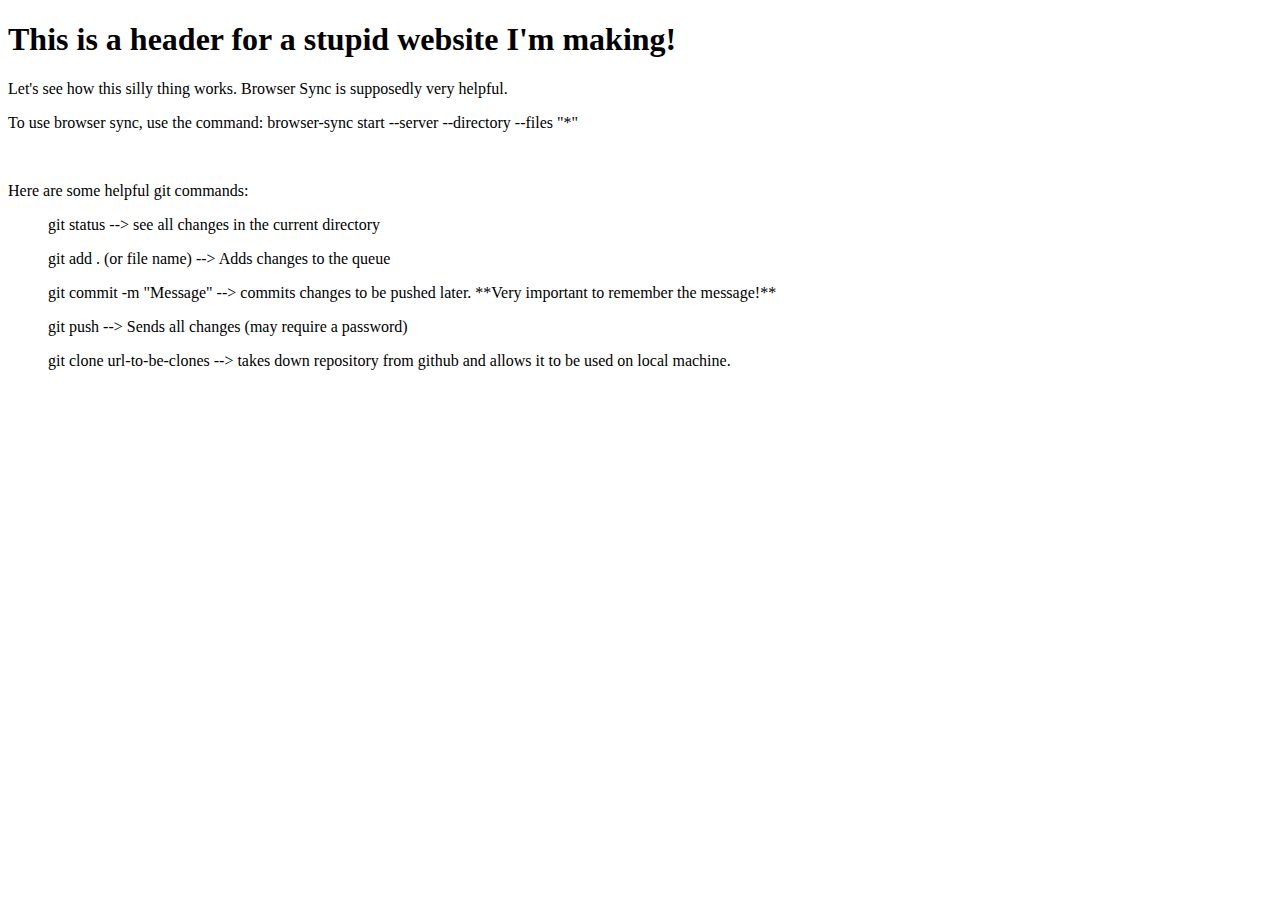
==== index.html @ c66693e4 "Fixing my stupid mistakes." ====
<!DOCTYPE html>
<html lang="en">
<head>
    <meta charset="UTF-8">
    <meta name="viewport" content="width=device-width, initial-scale=1.0">
    <title>Document</title>
</head>
<body>
    <h1>This is a header for a stupid website I'm making!</h1>
    <p>Let's see how this silly thing works. Browser Sync is supposedly very helpful.</p>
    <p>To use browser sync, use the command: browser-sync start --server --directory --files "*"</p>
    <br>
    <p>Here are some helpful git commands:
        <ul>git status --> see all changes in the current directory</ul>
        <ul>git add . (or file name) --> Adds changes to the queue</ul>
        <ul>git commit -m "Message" --> commits changes to be pushed later. **Very important to remember the message!**</ul>
        <ul>git push --> Sends all changes (may require a password)</ul>
        <ul>git clone url-to-be-clones --> takes down repository from github and allows it to be used on local machine.</ul>
    </p>

</body>
</html>
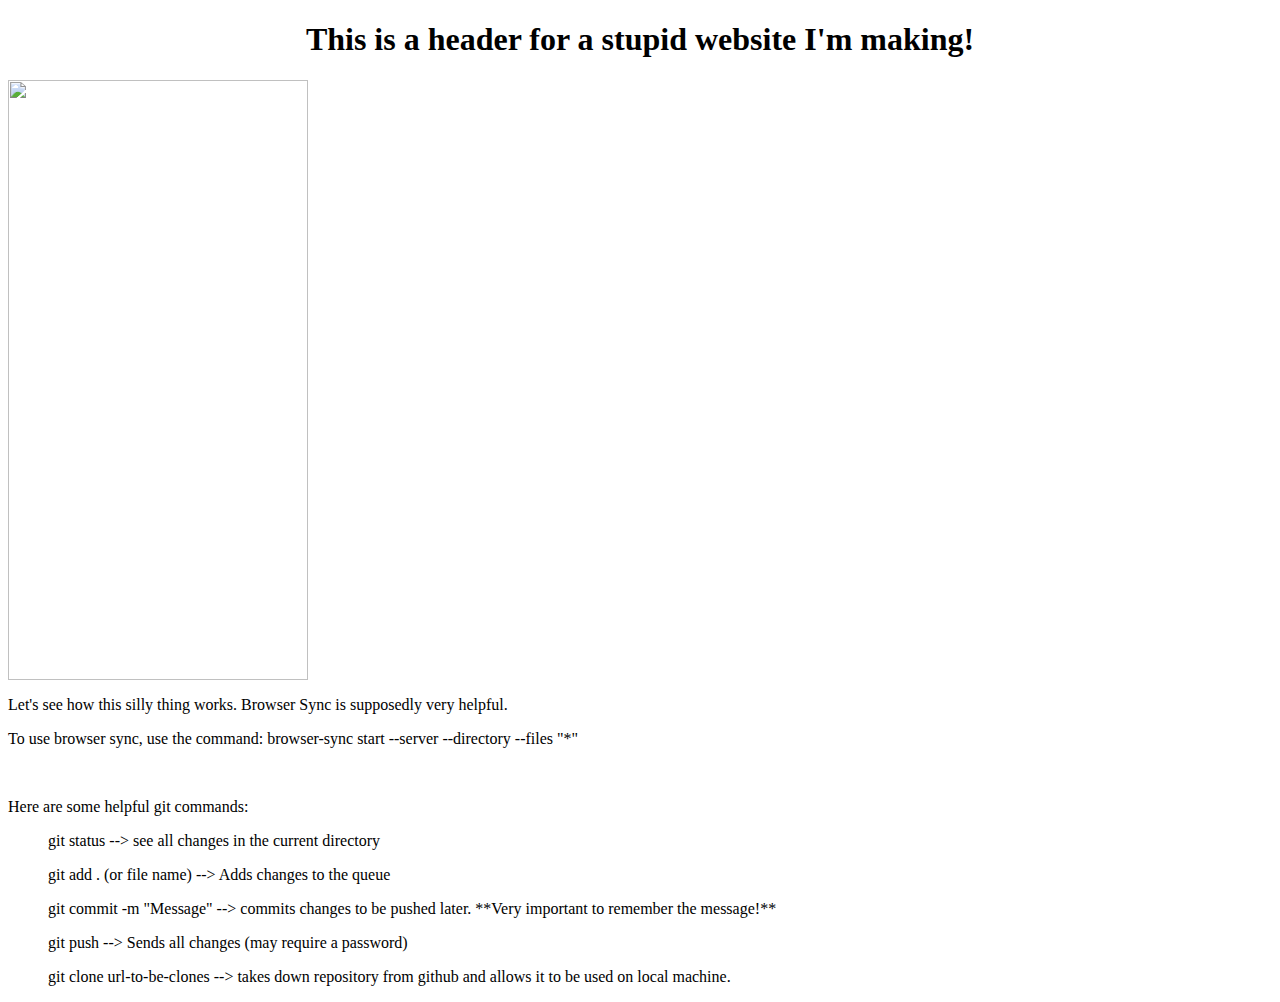
==== commit b89a7b9e: "Added an image and centered header." ====
--- a/index.html
+++ b/index.html
@@ -6,7 +6,8 @@
     <title>Document</title>
 </head>
 <body>
-    <h1>This is a header for a stupid website I'm making!</h1>
+    <h1 align="center">This is a header for a stupid website I'm making!</h1>
+    <img src="psych1.jpg" alt ="" width="300 px" height="600 px" align="center"/>
     <p>Let's see how this silly thing works. Browser Sync is supposedly very helpful.</p>
     <p>To use browser sync, use the command: browser-sync start --server --directory --files "*"</p>
     <br>
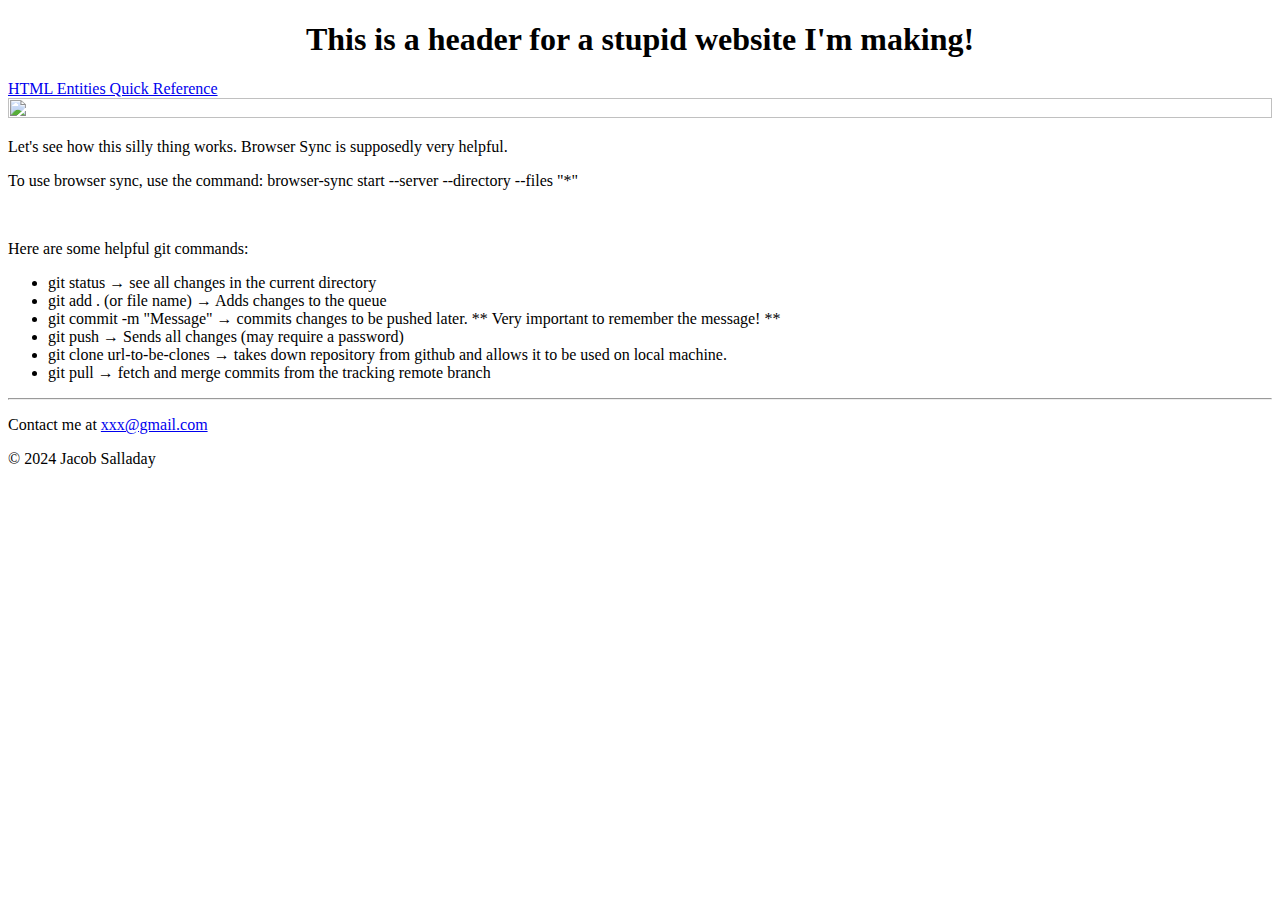
==== commit d39615dd: "Added new page, updated to remind for html entities" ====
--- a/index.html
+++ b/index.html
@@ -3,21 +3,33 @@
 <head>
     <meta charset="UTF-8">
     <meta name="viewport" content="width=device-width, initial-scale=1.0">
-    <title>Document</title>
+    <link rel="stylesheet" href="styles.css">
+    <title>JSalladay's Learning Site</title>
 </head>
 <body>
     <h1 align="center">This is a header for a stupid website I'm making!</h1>
-    <img src="psych1.jpg" alt ="" width="300 px" height="600 px" align="center"/>
+    <nav>
+        <a href="doc-structure-before.html" title="other page">HTML Entities Quick Reference</a>
+    </nav>
+    <img src="psych1.jpg" 
+    alt ="" width="100%" height="100%" class="center"/>
     <p>Let's see how this silly thing works. Browser Sync is supposedly very helpful.</p>
     <p>To use browser sync, use the command: browser-sync start --server --directory --files "*"</p>
     <br>
     <p>Here are some helpful git commands:
-        <ul>git status --> see all changes in the current directory</ul>
-        <ul>git add . (or file name) --> Adds changes to the queue</ul>
-        <ul>git commit -m "Message" --> commits changes to be pushed later. **Very important to remember the message!**</ul>
-        <ul>git push --> Sends all changes (may require a password)</ul>
-        <ul>git clone url-to-be-clones --> takes down repository from github and allows it to be used on local machine.</ul>
+        <ul>
+            <li>git status &rarr; see all changes in the current directory</li>
+            <li>git add . (or file name) &rarr; Adds changes to the queue</li>
+            <li>git commit -m "Message" &rarr; commits changes to be pushed later. **&nbsp;Very&nbsp;important&nbsp;to&nbsp;remember&nbsp;the&nbsp;message!&nbsp;**</li>
+            <li>git push &rarr; Sends all changes (may require a password)</li>
+            <li>git clone url-to-be-clones &rarr; takes down repository from github and allows it to be used on local machine.</li>
+            <li>git pull &rarr; fetch and merge commits from the tracking remote branch</li>
+        </ul>
     </p>
-
+    <footer>
+        <hr>
+        <p id="contact" onclick="alert('This link does not work. At all.')">Contact me at <a href="xxx@gmail.com">xxx@gmail.com</a></p>
+            <p> &copy; 2024 Jacob Salladay</p>
+    </footer>
 </body>
 </html>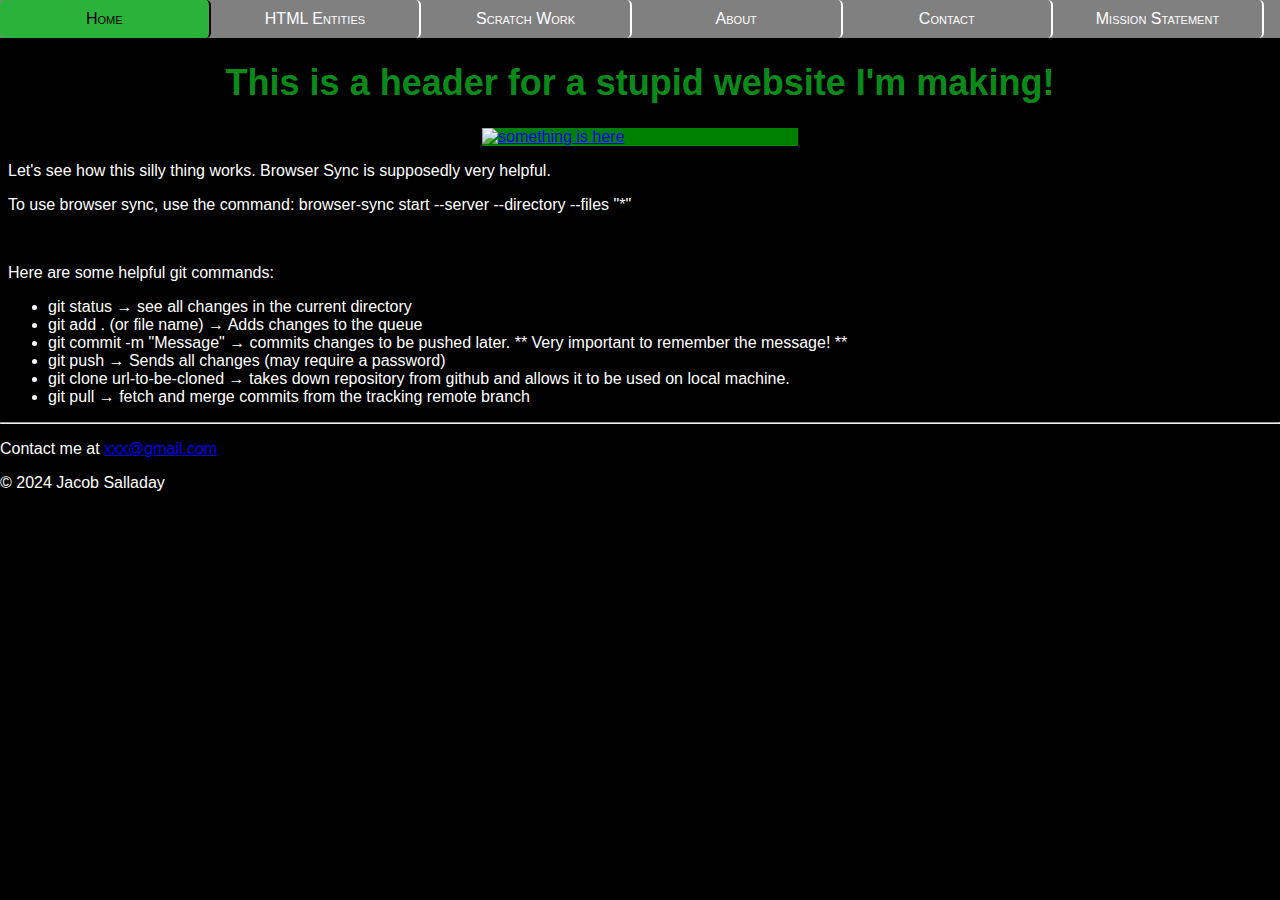
==== commit 062b6aad: "Made folders and reorganize" ====
--- a/index.html
+++ b/index.html
@@ -7,12 +7,24 @@
     <title>JSalladay's Learning Site</title>
 </head>
 <body>
+    <nav>
+        <div class="topnav">
+            <a class="active" href="index.html">Home</a>
+            <a href="site/doc-structure-before.html" title="other page">HTML Entities</a>
+            <a href="site/working-progress.html" title="A working document page">Scratch Work</a>
+            <a href="#">About</a>
+            <a href="#">Contact</a>
+            <a href="#">Mission Statement</a>
+        </div>
+    </nav>
+    <div class="borderlesscontainer">
     <h1 align="center">This is a header for a stupid website I'm making!</h1>
-    <nav>
-        <a href="doc-structure-before.html" title="other page">HTML Entities Quick Reference</a>
-    </nav>
-    <img src="psych1.jpg" 
-    alt ="" width="100%" height="100%" class="center"/>
+    <div class="centeredImageContainer">
+        <a href="https://www.unsplash.com" target ="_blank" title="Free resource for images" rel=noopener>
+        <img class="image" src="assets/psych1.jpg" alt="something is here">
+        </a>
+    </div>
+    
     <p>Let's see how this silly thing works. Browser Sync is supposedly very helpful.</p>
     <p>To use browser sync, use the command: browser-sync start --server --directory --files "*"</p>
     <br>
@@ -22,13 +34,14 @@
             <li>git add . (or file name) &rarr; Adds changes to the queue</li>
             <li>git commit -m "Message" &rarr; commits changes to be pushed later. **&nbsp;Very&nbsp;important&nbsp;to&nbsp;remember&nbsp;the&nbsp;message!&nbsp;**</li>
             <li>git push &rarr; Sends all changes (may require a password)</li>
-            <li>git clone url-to-be-clones &rarr; takes down repository from github and allows it to be used on local machine.</li>
+            <li>git clone url-to-be-cloned &rarr; takes down repository from github and allows it to be used on local machine.</li>
             <li>git pull &rarr; fetch and merge commits from the tracking remote branch</li>
         </ul>
     </p>
+</div>
     <footer>
         <hr>
-        <p id="contact" onclick="alert('This link does not work. At all.')">Contact me at <a href="xxx@gmail.com">xxx@gmail.com</a></p>
+        <p id="contact" onclick="alert('This link does not work. At all.')">Contact me at <a href="index.html">xxx@gmail.com</a></p>
             <p> &copy; 2024 Jacob Salladay</p>
     </footer>
 </body>
--- a/styles.css
+++ b/styles.css
@@ -0,0 +1,114 @@
+.center{
+    display: block;
+    margin-left: auto;
+    margin-right: auto;
+    width: 15%;
+}
+
+.borderlesscontainer{
+    position:relative;
+    margin:8px
+}
+
+body{
+    font-family: Helvetica;
+    background-color: black;
+    color: white;
+    margin:0px
+}
+
+h1{
+    color: #0ec223be;
+    font-size: 36px;
+    text-align: center;
+    font-family: Arial, Helvetica, sans-serif;
+}
+.topnav {
+    position:sticky;
+    top: 0px;
+    background-color: gray;
+    overflow: hidden;
+    font-family: Arial, Helvetica, sans-serif;
+    font-variant:small-caps;
+    font-size: 100%;
+    margin-left: 0px;
+    margin-right: 0px;
+    padding-left:0px;
+    padding-right: 0px;
+    width: 100%;
+
+}
+
+.topnav a{
+    position: relative;
+    width: 16.3%; /*--Why does this happen? Why isn't it 16.666666%? */
+    font-size: 100%;
+    text-align: center;
+    float:left;
+    text-decoration: none;
+    background-color:gray;
+    color:white;
+    padding-top: 10px;
+    padding-bottom: 10px;
+    /*padding-left: 5px;
+    padding-right: 5px;*/
+    border-width:  2px;
+    border-style:hidden solid hidden hidden;
+    border-radius: 5px;
+
+}
+
+.topnav a:hover{
+    background-color: #0c981dbe;
+    color: black;
+}
+
+.topnav a.active{
+    background-color:#0ec223be;
+    color: black;
+
+}
+
+.centeredImageContainer {
+    position: relative;
+    width:25%; 
+    display: block; 
+    margin-left:auto; 
+    margin-right:auto; 
+    background-color:green;
+}
+
+.centeredImageContainer:hover .overlay{
+    height:100%
+}
+
+.overlay {
+    position:absolute;
+    bottom:0;
+    left:0;
+    right:0;
+    background-color: rgba(14, 194, 35, 1);
+    overflow:hidden;
+    width:100%;
+    height:0;
+    transition: 1s ease;
+}
+
+.text {
+    white-space:nowrap;
+    text-align: justify;
+    color: white;
+    font-size: 100%;
+    position:absolute;
+    overflow:hidden;
+    top:50%;
+    left:50%;
+    -ms-transform: translate(-50%,-50%);
+    transform: translate(-50%, -50%);
+}
+
+.image{
+    display: block;
+    width:100%;
+    height:auto;
+}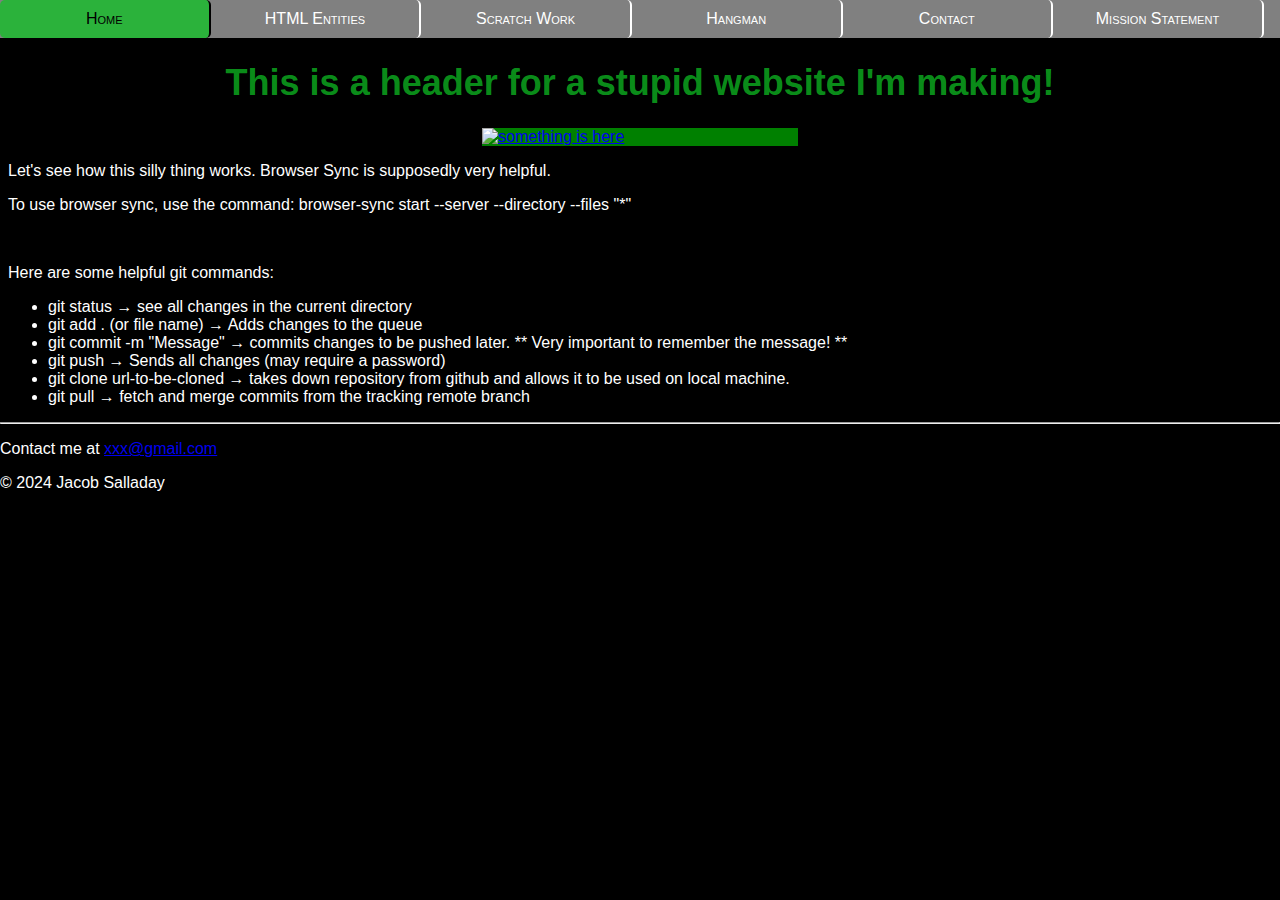
==== commit cd198fc6: "Created hangman, still working on making searching work." ====
--- a/index.html
+++ b/index.html
@@ -12,7 +12,7 @@
             <a class="active" href="index.html">Home</a>
             <a href="site/doc-structure-before.html" title="other page">HTML Entities</a>
             <a href="site/working-progress.html" title="A working document page">Scratch Work</a>
-            <a href="#">About</a>
+            <a href="site/hangman.html">Hangman</a>
             <a href="#">Contact</a>
             <a href="#">Mission Statement</a>
         </div>
--- a/styles.css
+++ b/styles.css
@@ -111,4 +111,72 @@
     display: block;
     width:100%;
     height:auto;
+}
+
+#livesRem{
+    position:relative;
+    display:inline-block;
+    font-size: xx-large;
+    color:red;
+    text-align: left;
+    margin-top: 10px;
+    margin-left:5%;
+    margin-right:auto;
+}
+
+#revWord{
+    position:relative;
+    display:block;
+    font-size: xx-large;
+    color: blue;
+    margin-top: 10 px;
+    margin-left: auto;
+    margin-right: auto;
+    margin-bottom: 10px;
+    width: 50%;
+    text-align: center;
+}
+#hangman{
+    position:relative;
+    display:block;
+    margin-left: auto;
+    margin-right: auto;
+    margin-top:40px;
+    margin-bottom: 100px;
+    height:100%;
+    background-color: white;
+}
+
+#inPad{
+    position:relative;
+    text-align: center;
+    margin-left: auto;
+    margin-right: auto;
+    background-image: url(./assets/constPaper.jpg);
+    background-color:beige;
+    color:black;
+    text-transform: capitalize;
+    border-radius: 10%;
+    width:50%;
+    padding-top:1%;
+    padding-bottom: 3%;
+
+}
+.inButton{
+    background-color: steelblue;
+    color:white;
+    width: 10%;
+    font-size: large;
+    position:relative;
+    display:inline-block;
+    margin-left:0.5%;
+    margin-right: 0.5%;
+}
+
+.inRows{
+    position:relative;
+    text-align: center;
+    margin-left: auto;
+    margin-right: auto;
+    margin-top: 1%;
 }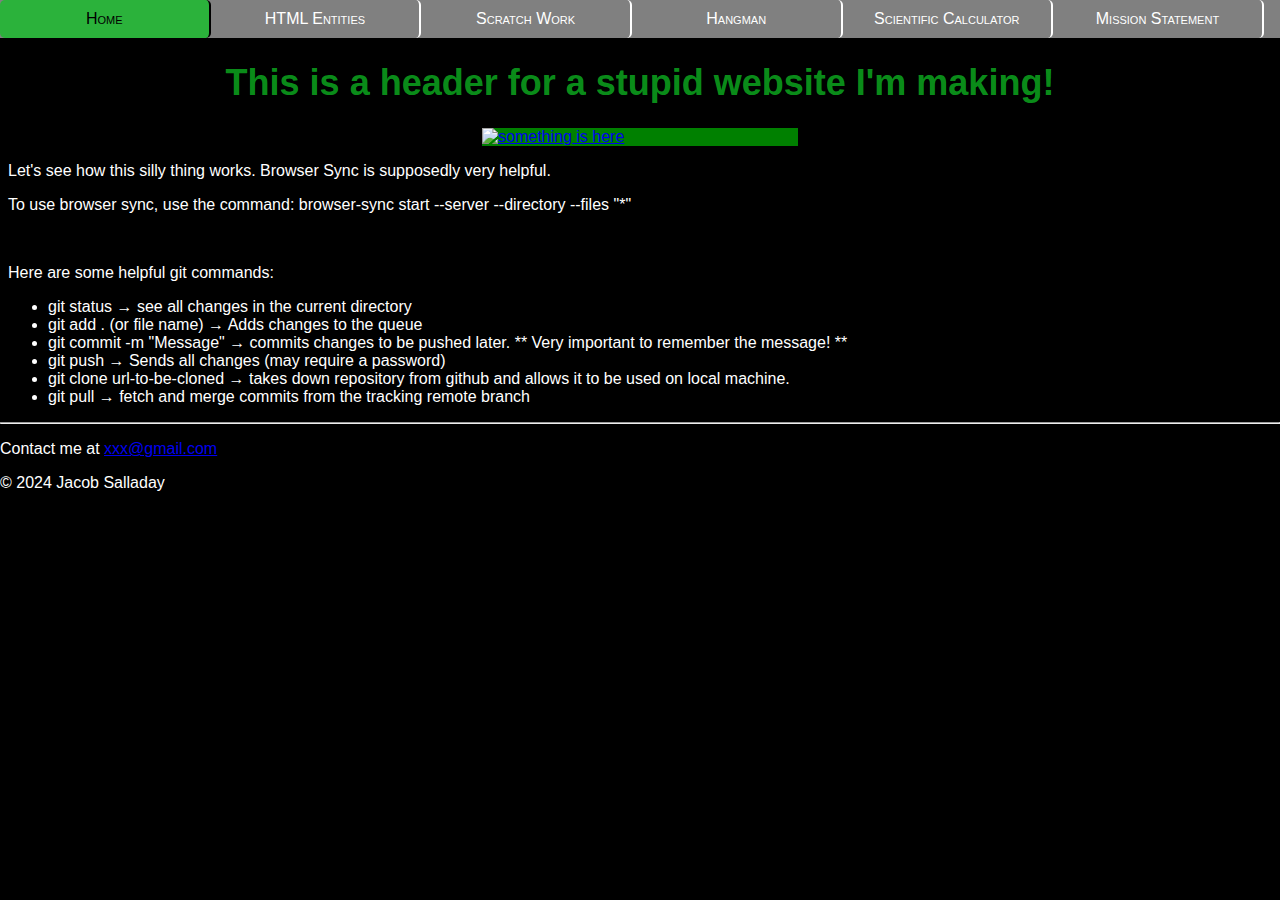
==== commit 5ec01d2b: "Beginning work on a scientific calculator" ====
--- a/index.html
+++ b/index.html
@@ -13,7 +13,7 @@
             <a href="site/doc-structure-before.html" title="other page">HTML Entities</a>
             <a href="site/working-progress.html" title="A working document page">Scratch Work</a>
             <a href="site/hangman.html">Hangman</a>
-            <a href="#">Contact</a>
+            <a href="site/scientific.html">Scientific Calculator</a>
             <a href="#">Mission Statement</a>
         </div>
     </nav>
--- a/styles.css
+++ b/styles.css
@@ -138,13 +138,18 @@
 }
 #hangman{
     position:relative;
+    background-image: url(./assets/oldWest.bmp);
+    background-repeat: no-repeat;
+    background-size:50%;
+    background-position: center;
     display:block;
     margin-left: auto;
     margin-right: auto;
     margin-top:40px;
     margin-bottom: 100px;
-    height:100%;
-    background-color: white;
+    width:50%;
+    height: 50%;
+    background-color: black;
 }
 
 #inPad{
@@ -166,6 +171,7 @@
     background-color: steelblue;
     color:white;
     width: 10%;
+    height: 100%;
     font-size: large;
     position:relative;
     display:inline-block;
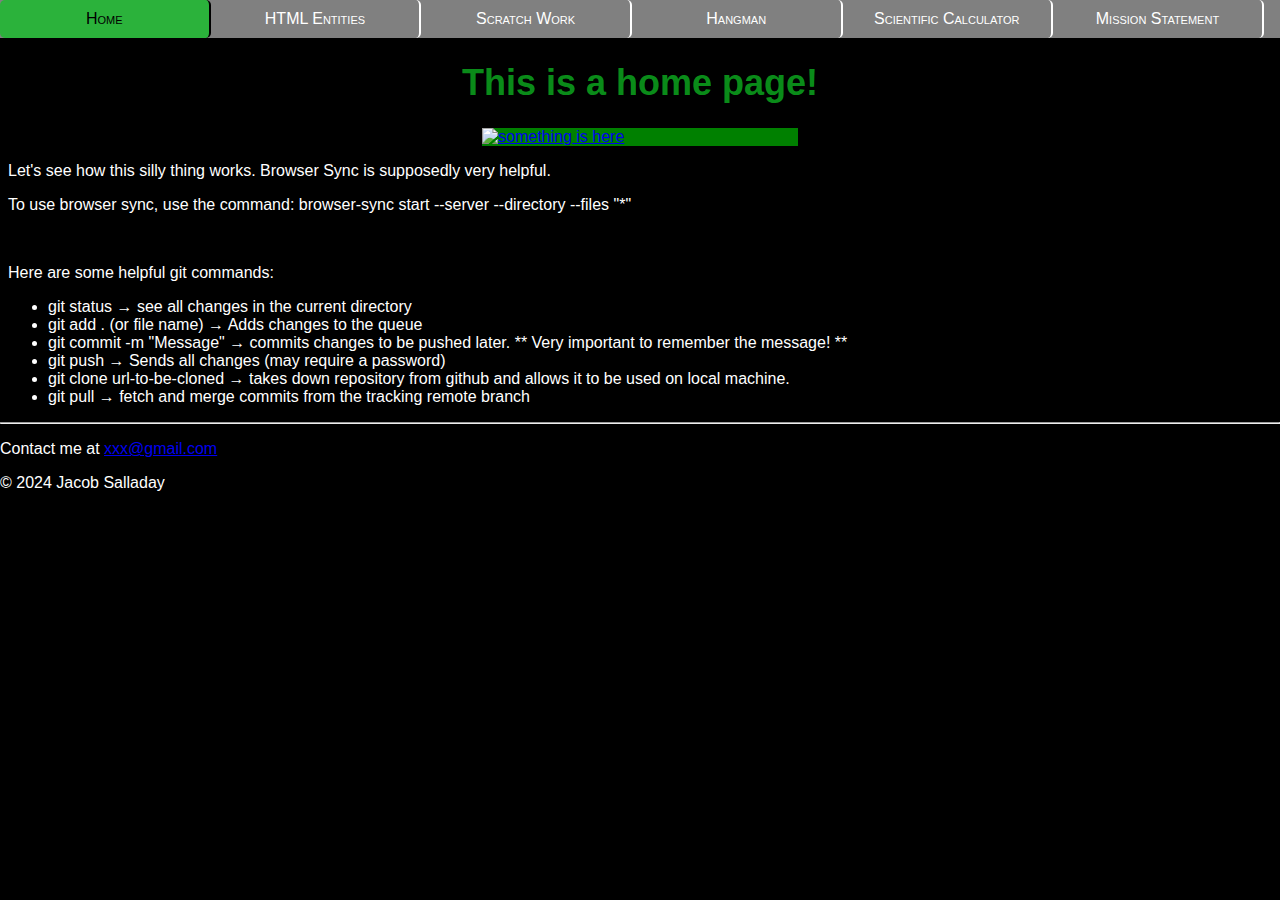
==== commit f5bc7b88: "Buttons testing in progress" ====
--- a/index.html
+++ b/index.html
@@ -18,7 +18,7 @@
         </div>
     </nav>
     <div class="borderlesscontainer">
-    <h1 align="center">This is a header for a stupid website I'm making!</h1>
+    <h1 align="center">This is a home page!</h1>
     <div class="centeredImageContainer">
         <a href="https://www.unsplash.com" target ="_blank" title="Free resource for images" rel=noopener>
         <img class="image" src="assets/psych1.jpg" alt="something is here">
--- a/styles.css
+++ b/styles.css
@@ -128,7 +128,7 @@
     position:relative;
     display:block;
     font-size: xx-large;
-    color: blue;
+    color: yellow;
     margin-top: 10 px;
     margin-left: auto;
     margin-right: auto;
@@ -185,4 +185,34 @@
     margin-left: auto;
     margin-right: auto;
     margin-top: 1%;
+}
+
+.whiteButton{
+    position: relative;
+    display: inline-block;
+    margin left:10%;
+    margin right: 10%;
+    background-color: white;
+    color: gray;
+    text-align: center;
+}
+
+.blackButton{
+    position: relative;
+    display: inline-block;
+    margin left:10%;
+    margin right: 10%;
+    background-color: black;
+    color: white;
+    text-align: center;
+}
+
+.blueButton{
+    position: relative;
+    display: inline-block;
+    margin left:10%;
+    margin right: 10%;
+    background-color: blue;
+    color: white;
+    text-align: center;
 }